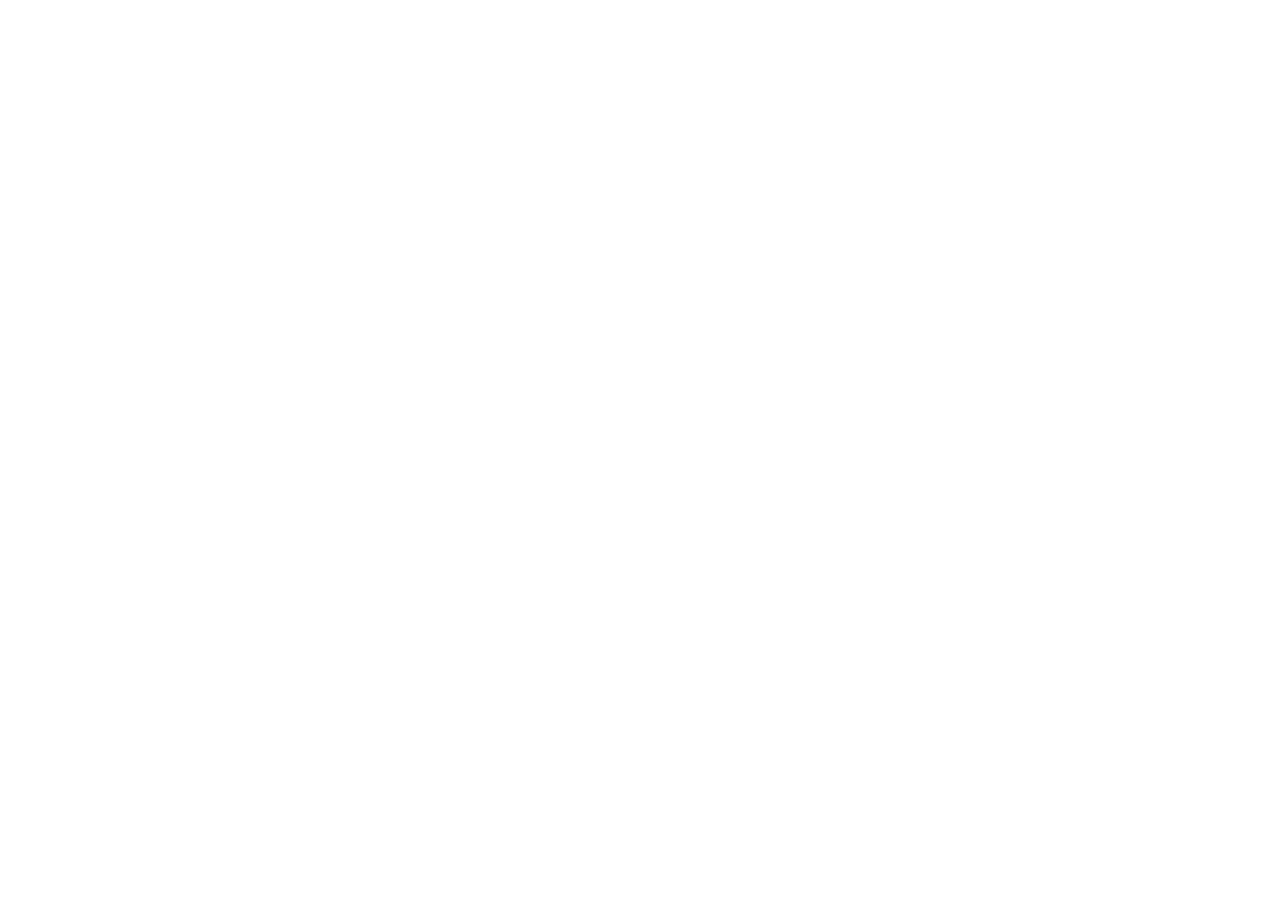
==== Mail/index.html @ 3a21421b "first commit" ====
<!DOCTYPE html>
<html lang="it">
<head>
    <meta charset="UTF-8">
    <meta name="viewport" content="width=device-width, initial-scale=1.0">
    <link rel="stylesheet" href="./style.css">
    <title>Js-Mail</title>
</head>
<body>

    

    <script type="text/javascript" src="script.js"></script>
</body>
</html>
---- Mail/style.css ----
* {
    margin: 0;
    padding: 0;
    box-sizing: border-box;

}
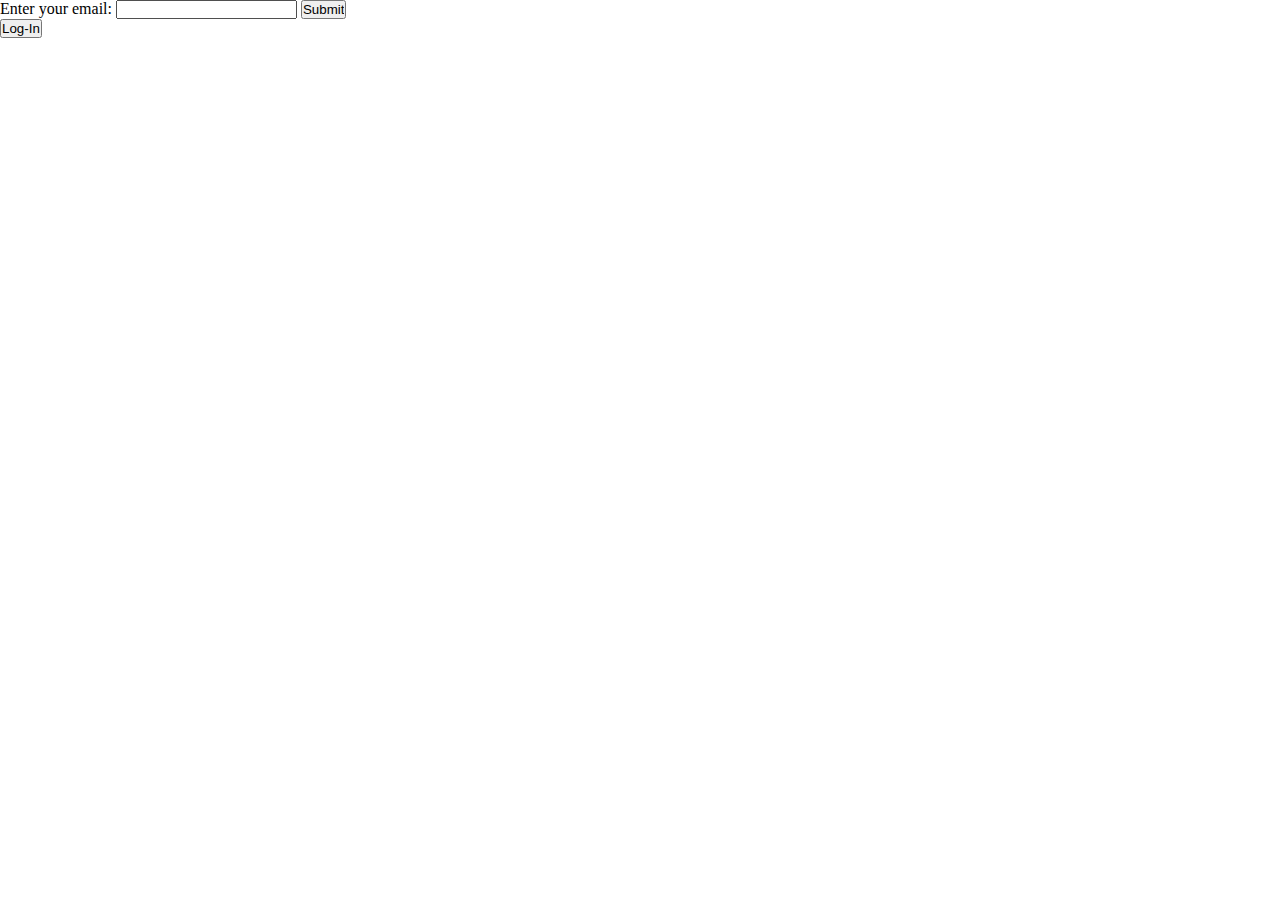
==== commit 570a2bc4: "creo richiesta email" ====
--- a/Mail/index.html
+++ b/Mail/index.html
@@ -8,7 +8,17 @@
 </head>
 <body>
 
-    
+    <div>
+        <label for="email">Enter your email:</label>
+        <input type="email" id="email" name="email">
+        <input type="submit">
+    </div>
+
+    <div id="result"></div>
+
+    <div>
+        <button id="log">Log-In</button>
+    </div>
 
     <script type="text/javascript" src="script.js"></script>
 </body>
--- a/Mail/style.css
+++ b/Mail/style.css
@@ -2,5 +2,4 @@
     margin: 0;
     padding: 0;
     box-sizing: border-box;
-
 }
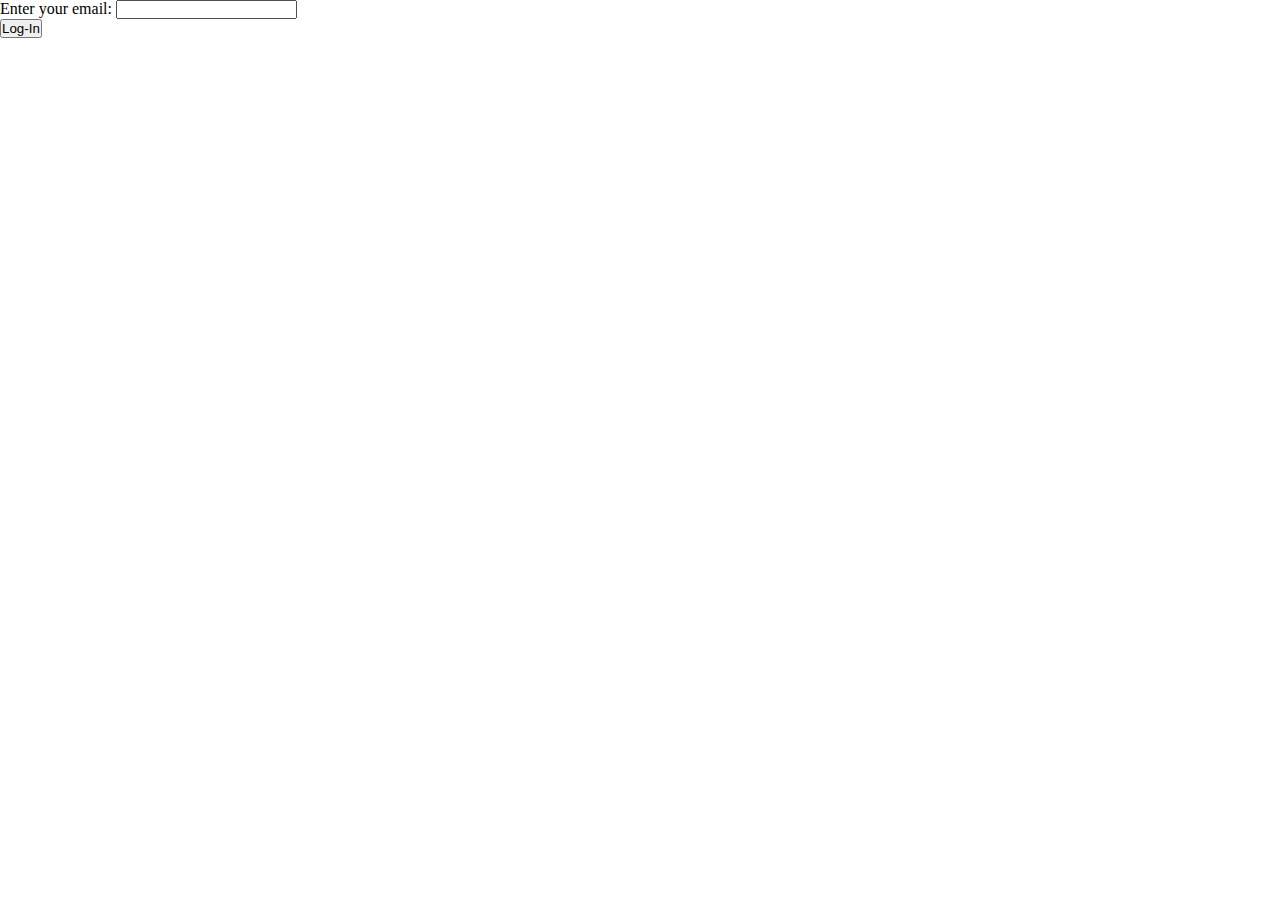
==== commit dbe18d47: "esercizio completo manca css" ====
--- a/Mail/index.html
+++ b/Mail/index.html
@@ -3,6 +3,7 @@
 <head>
     <meta charset="UTF-8">
     <meta name="viewport" content="width=device-width, initial-scale=1.0">
+    <link href="https://cdn.jsdelivr.net/npm/bootstrap@5.3.2/dist/css/bootstrap.min.css" rel="stylesheet" integrity="sha384-T3c6CoIi6uLrA9TneNEoa7RxnatzjcDSCmG1MXxSR1GAsXEV/Dwwykc2MPK8M2HN" crossorigin="anonymous">
     <link rel="stylesheet" href="./style.css">
     <title>Js-Mail</title>
 </head>
@@ -11,15 +12,19 @@
     <div>
         <label for="email">Enter your email:</label>
         <input type="email" id="email" name="email">
-        <input type="submit">
     </div>
 
     <div id="result"></div>
+
+    <ol>
+        
+    </ol>
 
     <div>
         <button id="log">Log-In</button>
     </div>
 
     <script type="text/javascript" src="script.js"></script>
+    <script src="https://cdn.jsdelivr.net/npm/bootstrap@5.3.2/dist/js/bootstrap.bundle.min.js" integrity="sha384-C6RzsynM9kWDrMNeT87bh95OGNyZPhcTNXj1NW7RuBCsyN/o0jlpcV8Qyq46cDfL" crossorigin="anonymous"></script>
 </body>
 </html>--- a/Mail/style.css
+++ b/Mail/style.css
@@ -3,3 +3,7 @@
     padding: 0;
     box-sizing: border-box;
 }
+
+ol {
+    display: none;
+}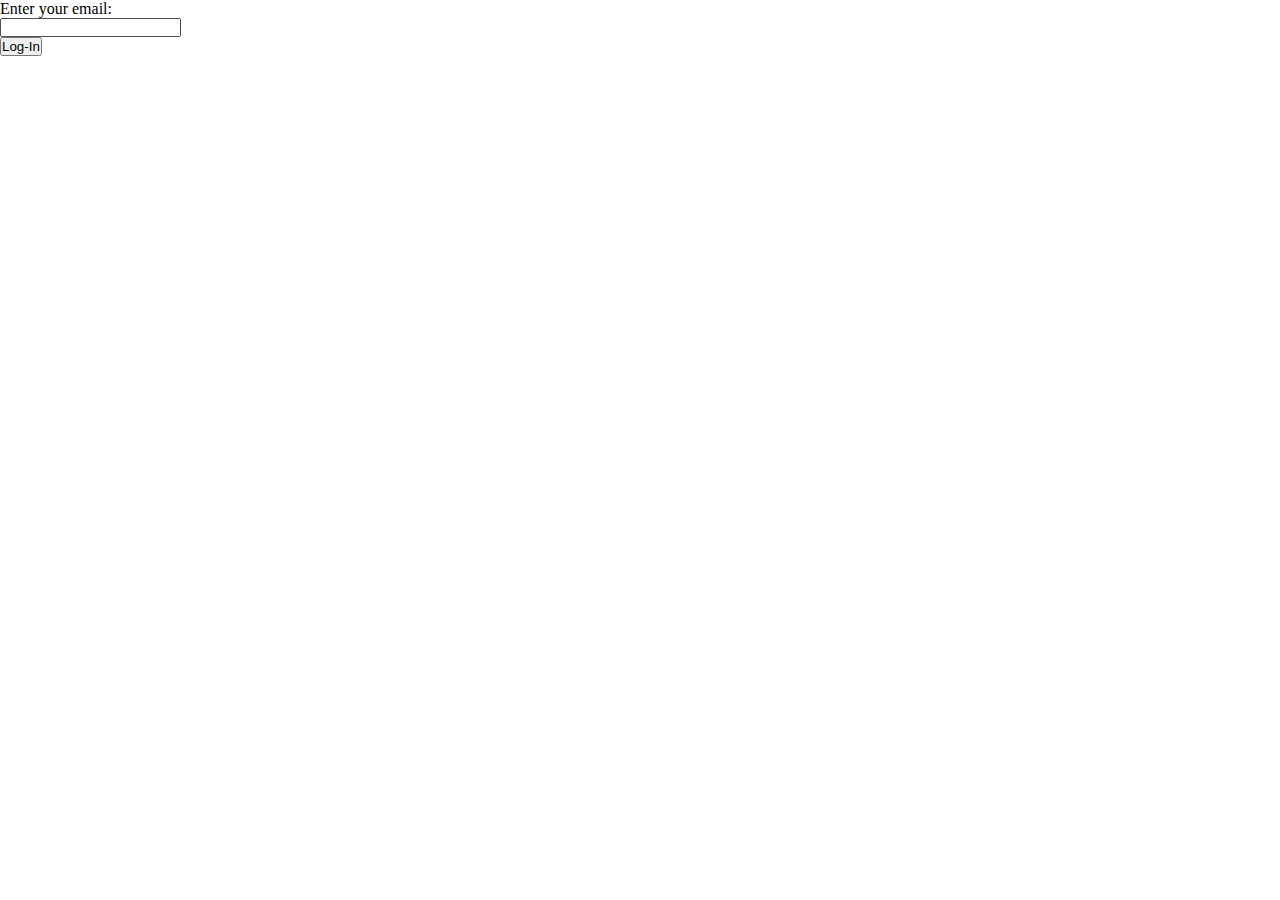
==== commit 3c128f35: "aggiunto css" ====
--- a/Mail/index.html
+++ b/Mail/index.html
@@ -7,23 +7,22 @@
     <link rel="stylesheet" href="./style.css">
     <title>Js-Mail</title>
 </head>
-<body>
+<body class="bg-secondary-subtle">
 
+<section class="container d-flex justify-content-center align-items-center flex-column gap-4 ">
+
+    <label for="email" class="fs-1">Enter your email:</label>
     <div>
-        <label for="email">Enter your email:</label>
         <input type="email" id="email" name="email">
     </div>
 
-    <div id="result"></div>
-
-    <ol>
-        
-    </ol>
+    <div id="result" class="fs-1"></div>
 
     <div>
-        <button id="log">Log-In</button>
+        <button id="log" class="btn btn-primary btn-lg">Log-In</button>
     </div>
 
+</section>    
     <script type="text/javascript" src="script.js"></script>
     <script src="https://cdn.jsdelivr.net/npm/bootstrap@5.3.2/dist/js/bootstrap.bundle.min.js" integrity="sha384-C6RzsynM9kWDrMNeT87bh95OGNyZPhcTNXj1NW7RuBCsyN/o0jlpcV8Qyq46cDfL" crossorigin="anonymous"></script>
 </body>
--- a/Mail/style.css
+++ b/Mail/style.css
@@ -4,6 +4,3 @@
     box-sizing: border-box;
 }
 
-ol {
-    display: none;
-}